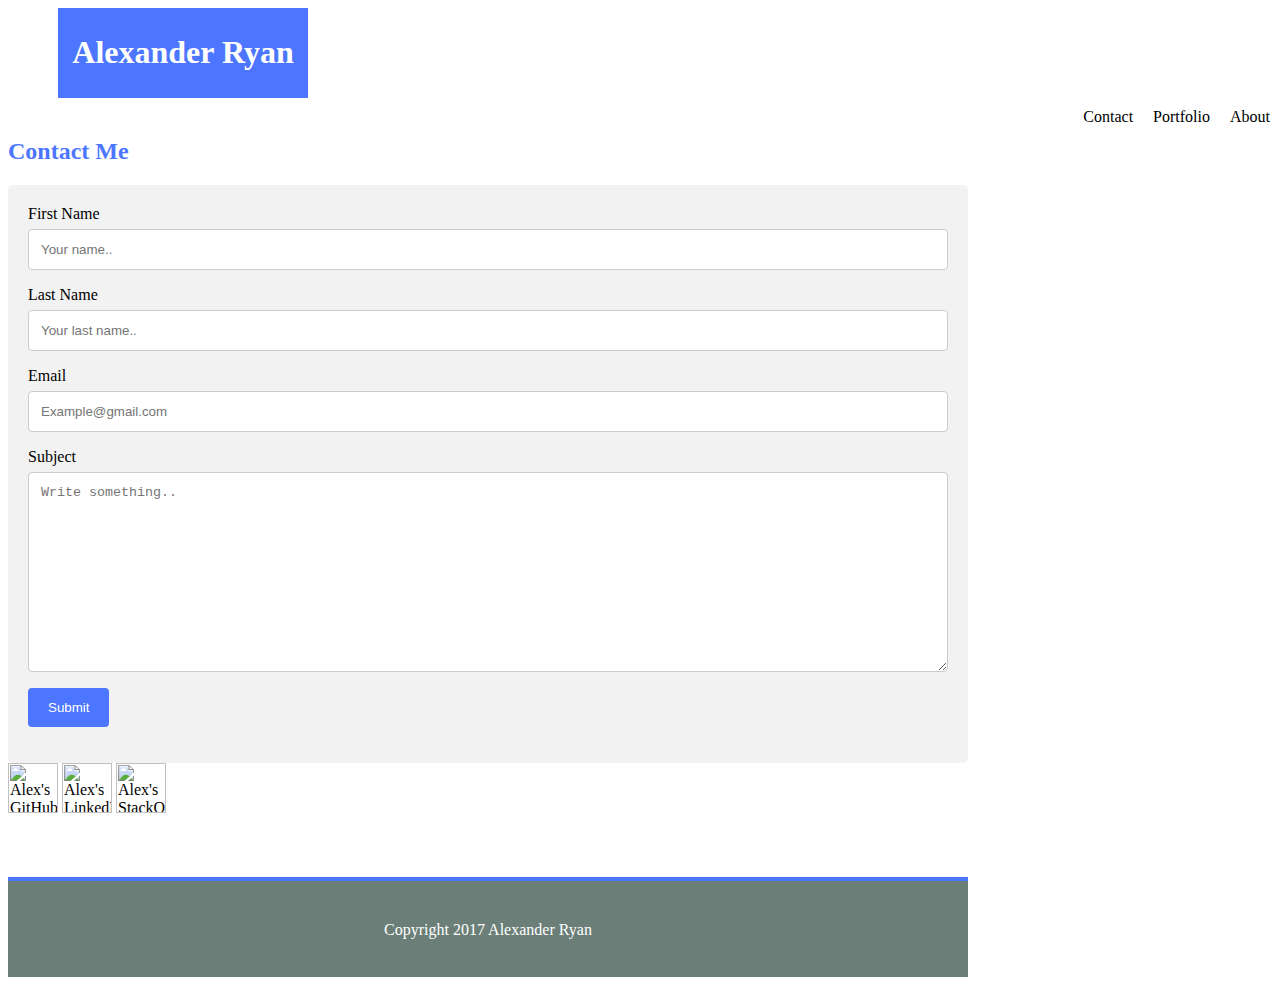
==== contact.html @ 32ceee13 "initial push" ====
<html lang="en-us">
	<head http-equiv= "Content-Type" content="text/html; charset-UTF-8">
	<link rel="stylesheet" type="text/css" href="assets/css/style.css">
		<title> Contact Me </title>
	</head>

<body>
	<div class="clearfix"
	<div class="header">
		<div id="namebox">
    <div class="your_name">
			<h1> Alexander Ryan</h1>
		</div>
    </div>
    </div>
    </div>

    <div class="clearfix">
		<div class="connect">
			<h2> Contact Me</h2>

<div class="container">
  <form action="/action_page.php">

    <label for="fname">First Name</label>
    <input type="text" id="fname" name="firstname" placeholder="Your name..">

    <label for="lname">Last Name</label>
    <input type="text" id="lname" name="lastname" placeholder="Your last name..">

    <label for="country">Email</label>
    <input type="text" placeholder="Example@gmail.com">
    <label for="subject">Subject</label>
    <textarea id="subject" name="subject" placeholder="Write something.." style="height:200px"></textarea>

    <input type="submit" value="Submit">

  </form>
</div>

	<div class="iconLinks">
				<img src="assets/images/GitHub.png" alt="Alex's GitHub" style="height: 50px; width: 50px;">
				<img src="assets/images/LinkedIn.png" alt="Alex's LinkedIn" style="height: 50px; width: 50px;">
				<img src="assets/images/StackOverflow.png" alt="Alex's StackOverflow" style="height: 50px; width: 50px;">
			</div>
		</div>
	</div>

		<div class="nav">
			<ul>
				<li> About </li>
				<li> Portfolio </li>
				<li> Contact </li>
			</ul>	
		</div>
	</div>


	<div class="clearfix">	
    <div class="aboutme">

    <h2>  </h2>
		</div>
	
	<div class="footer">
		<footer> Copyright 2017 Alexander Ryan </footer>
	</div>

</body>
</html>
---- assets/css/style.css ----
html { 
  background-image: url(./assets/images/gradient) no-repeat center center fixed; 
  -webkit-background-size: cover;
  -moz-background-size: cover;
  -o-background-size: cover;
  background-size: cover;
}


body { 
font-family: Times;
width: 960px;
}

.header {
  width: 100%;
  background-color: white;
  padding: 10px 20px;
  border-top: 4px solid #333;
  border-bottom: 4px solid #333;
}

ul {
   list-style: none;
   margin: 0;
   padding: 0;
}

#namebox {
  width: 250px;
  margin-left: 50px;
}

.your_name {
  background-color: #4C76FF;
  text-align: center;
  padding: 5px;
  color: white;
}
.nav {
  position: absolute; 
  right: 0;
  left: 0;
  
}

li {
  float: right;
  margin: 5px;
  padding: 5px;
}
.background {
   position: absolute;
   z-index: -1;
}

h2 {
  color: #4C76FF;
  padding-top: 20px;
}

h3 {
  color: #4C76FF;
  padding: 5px;
}

.aboutme {
  width: 650px;
  margin-left:50px;
  padding-top-top: 20px;
  position: relative;
  float: left;
}

.profilepicture {
  float: left;
  margin-right: 10px;
  margin-bottom: 10px;
}

p {
  width: 620px;
}

.connect {
  position: relative;
  float: right;

  
}

.clearfix{
  clear: both;
  content: "";
  display: block;
}

.footer {
  width: 100%;
  clear: both;
  height: 100px;
  background-color: #6B7F78;
}

footer {
  width: 100%;
  text-align: center;
  padding-top: 40px;
  color: white;
  border-top: 4px solid #4C76FF;
  
}

input[type=text], select, textarea {
    width: 100%; 
    padding: 12px; 
    border: 1px solid #ccc; 
    border-radius: 4px; 
    box-sizing: border-box; 
    margin-top: 6px; 
    margin-bottom: 16px; 
    resize: vertical 
}

input[type=submit] {
    color: white;    background-color: #4C76FF;

    padding: 12px 20px;
    border: none;
    border-radius: 4px;
    cursor: pointer;
}

input[type=submit]:hover {
    background-color: #6B7F78;
}

.container {
    border-radius: 5px;
    background-color: #f2f2f2;
    padding: 20px;
}
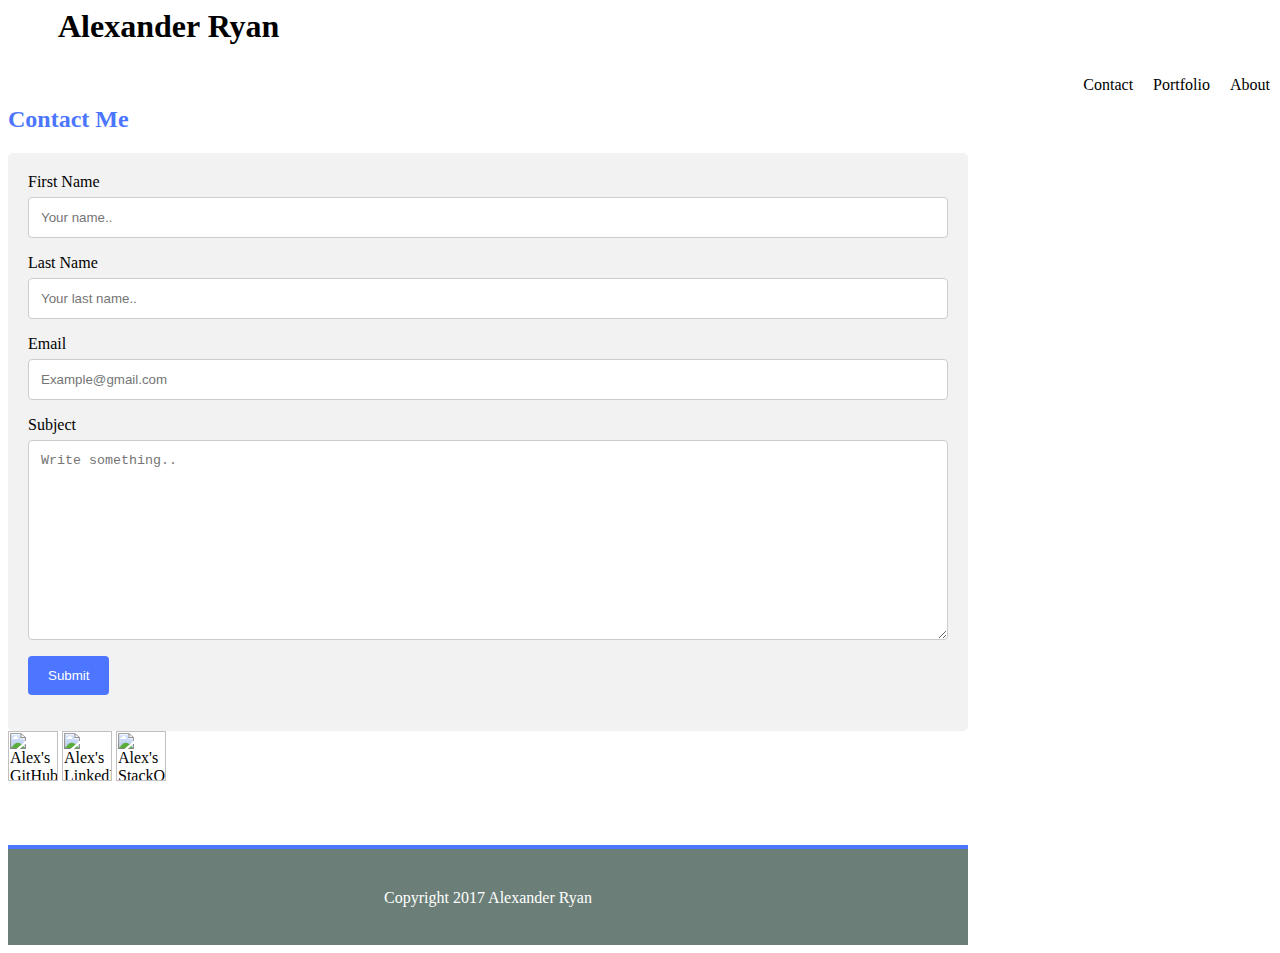
==== commit 9fcb4288: "final push" ====
--- a/contact.html
+++ b/contact.html
@@ -1,70 +1,70 @@
-<html lang="en-us">
-	<head http-equiv= "Content-Type" content="text/html; charset-UTF-8">
-	<link rel="stylesheet" type="text/css" href="assets/css/style.css">
-		<title> Contact Me </title>
-	</head>
-
-<body>
-	<div class="clearfix"
-	<div class="header">
-		<div id="namebox">
-    <div class="your_name">
-			<h1> Alexander Ryan</h1>
-		</div>
-    </div>
-    </div>
-    </div>
-
-    <div class="clearfix">
-		<div class="connect">
-			<h2> Contact Me</h2>
-
-<div class="container">
-  <form action="/action_page.php">
-
-    <label for="fname">First Name</label>
-    <input type="text" id="fname" name="firstname" placeholder="Your name..">
-
-    <label for="lname">Last Name</label>
-    <input type="text" id="lname" name="lastname" placeholder="Your last name..">
-
-    <label for="country">Email</label>
-    <input type="text" placeholder="Example@gmail.com">
-    <label for="subject">Subject</label>
-    <textarea id="subject" name="subject" placeholder="Write something.." style="height:200px"></textarea>
-
-    <input type="submit" value="Submit">
-
-  </form>
-</div>
-
-	<div class="iconLinks">
-				<img src="assets/images/GitHub.png" alt="Alex's GitHub" style="height: 50px; width: 50px;">
-				<img src="assets/images/LinkedIn.png" alt="Alex's LinkedIn" style="height: 50px; width: 50px;">
-				<img src="assets/images/StackOverflow.png" alt="Alex's StackOverflow" style="height: 50px; width: 50px;">
-			</div>
-		</div>
-	</div>
-
-		<div class="nav">
-			<ul>
-				<li> About </li>
-				<li> Portfolio </li>
-				<li> Contact </li>
-			</ul>	
-		</div>
-	</div>
-
-
-	<div class="clearfix">	
-    <div class="aboutme">
-
-    <h2>  </h2>
-		</div>
-	
-	<div class="footer">
-		<footer> Copyright 2017 Alexander Ryan </footer>
-	</div>
-
-</body>
+<html lang="en-us">
+	<head http-equiv= "Content-Type" content="text/html; charset-UTF-8">
+	<link rel="stylesheet" type="text/css" href="assets/css/style.css">
+		<title> Contact Me </title>
+	</head>
+
+<body>
+	<div class="clearfix"
+	<div class="header">
+		<div id="namebox">
+    <div class="my_name">
+			<h1> Alexander Ryan</h1>
+		</div>
+    </div>
+    </div>
+    </div>
+
+    <div class="clearfix">
+		<div class="connect">
+			<h2> Contact Me</h2>
+
+<div class="container">
+  <form action="/action_page.php">
+
+    <label for="fname">First Name</label>
+    <input type="text" id="fname" name="firstname" placeholder="Your name..">
+
+    <label for="lname">Last Name</label>
+    <input type="text" id="lname" name="lastname" placeholder="Your last name..">
+
+    <label for="country">Email</label>
+    <input type="text" placeholder="Example@gmail.com">
+    <label for="subject">Subject</label>
+    <textarea id="subject" name="subject" placeholder="Write something.." style="height:200px"></textarea>
+
+    <input type="submit" value="Submit">
+
+  </form>
+</div>
+
+	<div class="iconLinks">
+				<img src="assets/images/GitHub.png" alt="Alex's GitHub" style="height: 50px; width: 50px;">
+				<img src="assets/images/LinkedIn.png" alt="Alex's LinkedIn" style="height: 50px; width: 50px;">
+				<img src="assets/images/StackOverflow.png" alt="Alex's StackOverflow" style="height: 50px; width: 50px;">
+			</div>
+		</div>
+	</div>
+
+		<div class="nav">
+			<ul>
+				<li> About </li>
+				<li> Portfolio </li>
+				<li> Contact </li>
+			</ul>	
+		</div>
+	</div>
+
+
+	<div class="clearfix">	
+    <div class="aboutme">
+
+    <h2>  </h2>
+		</div>
+	
+	<div class="footer">
+		<footer> Copyright 2017 Alexander Ryan </footer>
+	</div>
+
+</body>
 </html>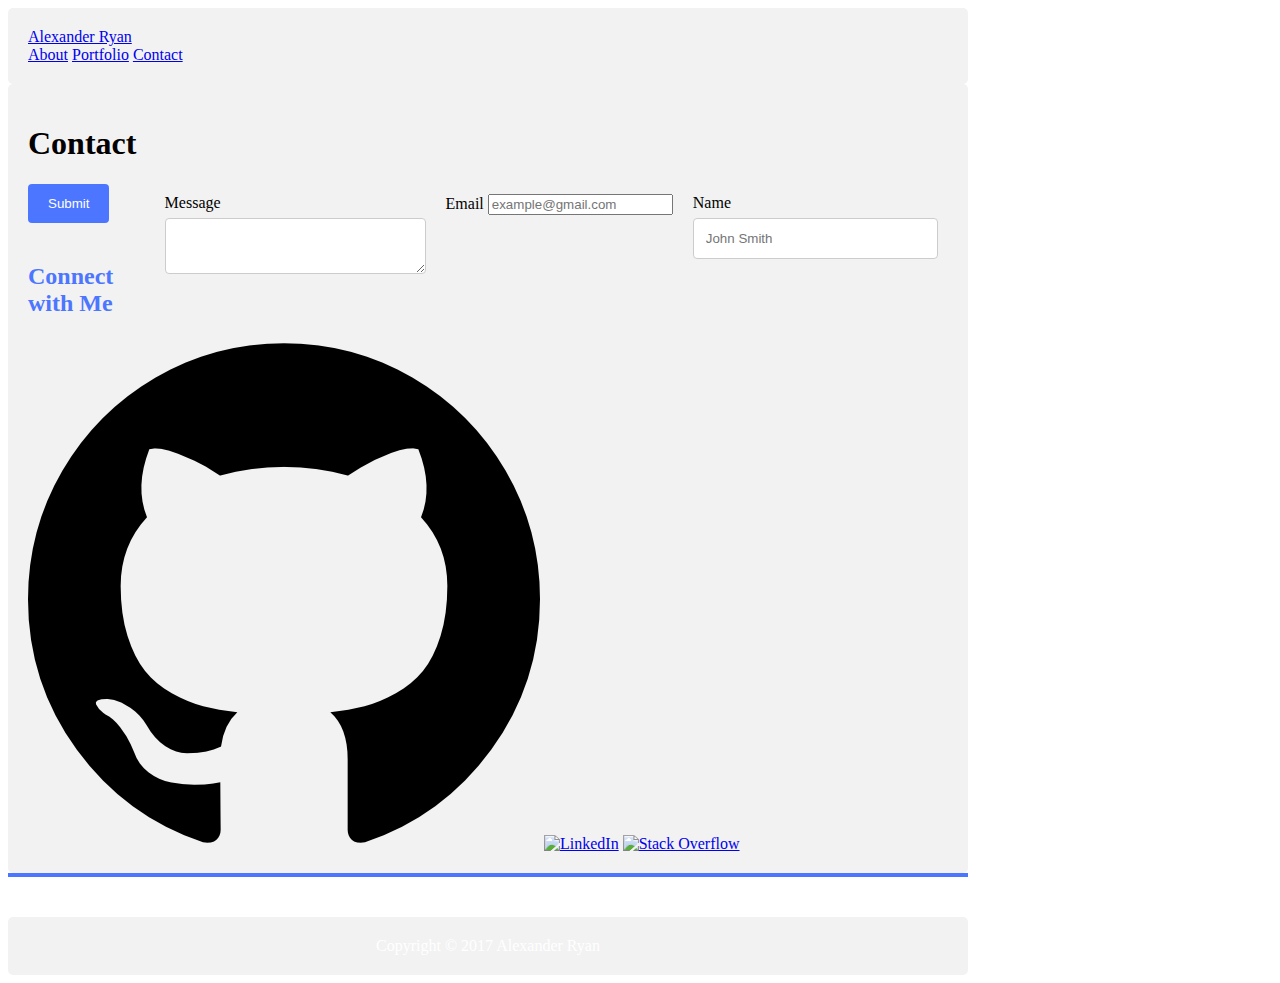
==== commit ffbad6f7: "Homework 2 commit" ====
--- a/contact.html
+++ b/contact.html
@@ -1,70 +1,57 @@
-<html lang="en-us">
-	<head http-equiv= "Content-Type" content="text/html; charset-UTF-8">
-	<link rel="stylesheet" type="text/css" href="assets/css/style.css">
-		<title> Contact Me </title>
-	</head>
-
-<body>
-	<div class="clearfix"
-	<div class="header">
-		<div id="namebox">
-    <div class="my_name">
-			<h1> Alexander Ryan</h1>
-		</div>
-    </div>
-    </div>
-    </div>
-
-    <div class="clearfix">
-		<div class="connect">
-			<h2> Contact Me</h2>
-
-<div class="container">
-  <form action="/action_page.php">
-
-    <label for="fname">First Name</label>
-    <input type="text" id="fname" name="firstname" placeholder="Your name..">
-
-    <label for="lname">Last Name</label>
-    <input type="text" id="lname" name="lastname" placeholder="Your last name..">
-
-    <label for="country">Email</label>
-    <input type="text" placeholder="Example@gmail.com">
-    <label for="subject">Subject</label>
-    <textarea id="subject" name="subject" placeholder="Write something.." style="height:200px"></textarea>
-
-    <input type="submit" value="Submit">
-
-  </form>
-</div>
-
-	<div class="iconLinks">
-				<img src="assets/images/GitHub.png" alt="Alex's GitHub" style="height: 50px; width: 50px;">
-				<img src="assets/images/LinkedIn.png" alt="Alex's LinkedIn" style="height: 50px; width: 50px;">
-				<img src="assets/images/StackOverflow.png" alt="Alex's StackOverflow" style="height: 50px; width: 50px;">
-			</div>
-		</div>
-	</div>
-
-		<div class="nav">
-			<ul>
-				<li> About </li>
-				<li> Portfolio </li>
-				<li> Contact </li>
-			</ul>	
-		</div>
-	</div>
-
-
-	<div class="clearfix">	
-    <div class="aboutme">
-
-    <h2>  </h2>
-		</div>
-	
-	<div class="footer">
-		<footer> Copyright 2017 Alexander Ryan </footer>
-	</div>
-
-</body>
-</html>+<!doctype html>
+<html lang="en-us">
+<head>
+  <meta charset="UTF-8">
+	<meta name="viewport" content="width=device-width, initial-scale=1.0">
+  <title>Contact | Alexander Ryan</title>
+  <link rel="stylesheet" type="text/css" href="assets/css/reset.css">
+  <link rel="stylesheet" type="text/css" href="assets/css/style.css">
+</head>
+<body>
+  <header id="masthead">
+    <div class="container">
+      <a href="index.html" id="logo">Alexander Ryan</a>
+      <nav>
+        <a href="index.html">About</a>
+        <a href="portfolio.html">Portfolio</a>
+        <a href="contact.html">Contact</a>
+      </nav>
+    </div>
+  </header>
+  <div id="main-container" class="container">
+    <section class="main-section">
+      <h1>Contact</h1>
+      <form id="contact-form">
+        <ul>
+          <li>
+            <label for="name">Name</label>
+            <input type="text" id="name" name="name" placeholder="John Smith" required="required">
+          </li>
+          <li>
+            <label for="email">Email</label>
+            <input type="email" id="email" name="email" placeholder="example@gmail.com" required="required">
+          </li>
+          <li>
+            <label for="message">Message</label>
+            <textarea id="message" name="message" required="required"></textarea>
+          </li>
+        </ul>
+        <input type="submit">
+      </form>
+    </section>
+    <section class="sidebar">
+      <div id="connect">
+        <h2>Connect with Me</h2>
+        <a href="#"><img src="assets/images/github.png" class="social" alt="GitHub" /></a>
+        <a href="#"><img src="assets/images/linkedin-128.png" class="social" alt="LinkedIn" /></a>
+        <a href="#"><img src="assets/images/stackoverflow-128.png" class="social" alt="Stack Overflow" /></a>
+      </div>
+    </section>
+  </div>
+  <footer>
+    <div class="container">
+      Copyright &copy; 2017 Alexander Ryan
+    </div>
+  </footer>
+</body>
+</html>
